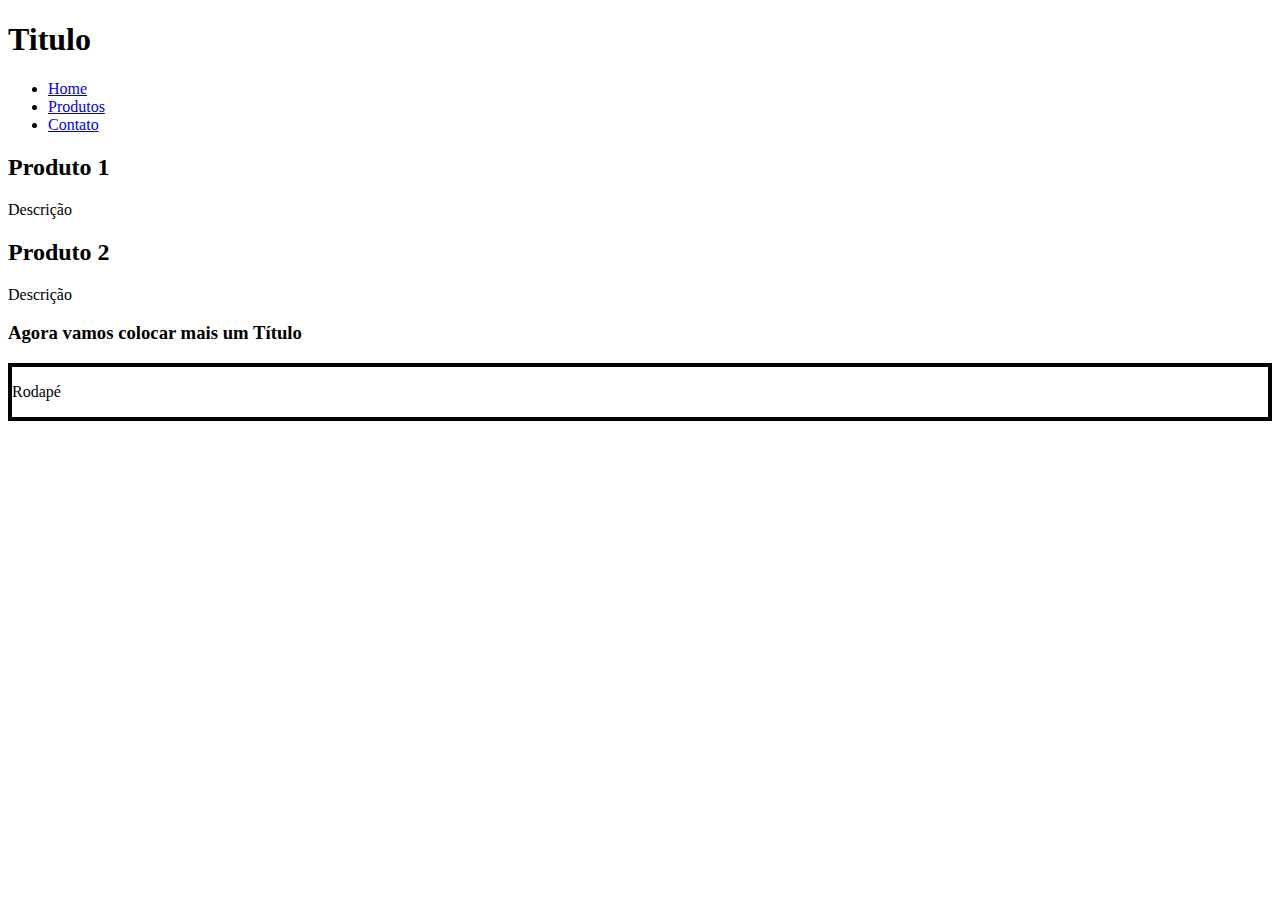
==== JavaScript/9_DOM/index.html @ 23af9711 "Alterando o Nome" ====
<!DOCTYPE html>
<html lang="en">
<head>
    <meta charset="UTF-8">
    <meta name="viewport" content="width=device-width, initial-scale=1.0">
    <title>Movendo-se pelo DOM</title>
    <link rel="stylesheet" href="css/style.css">
    <script src="js/criando_nos_de_texto.js" defer></script>
</head>
<body>

    <header>
        <h1 id="title">Titulo</h1>
        <nav>
            <ul>
                <li><a href="#">Home</a></li>
                <li><a href="#">Produtos</a></li>
                <li><a href="#">Contato</a></li>
            </ul>
        </nav>
    </header>
    <main id="main-container">
        <div class="product">
            <h2>Produto 1</h2>
            <p>Descrição</p>
        </div>

        <div class="product">
            <h2>Produto 2</h2>
            <p>Descrição</p>
        </div>
    </main>
        <footer>
            <p>Rodapé</p>
        </footer>
</body>
</html>

<!-- 
    
    Alterando HTML:
    - Podemos mudar praticamente toda a página com DOM
    - Adicionar, remover e até clonar elementos
    - Alguns métodos muito utilizados são: 
        insertBefore, appendChild, replaceChild

----------------------------------------------------------------

    Selecionando Elementos em DOM:
    Pode ser por: classe, id, seletor de CSS
    - getElementByTagName
    - getElementById
    - querySelector 

-->
---- JavaScript/9_DOM/css/style.css ----
footer{
    border: 4px solid black;
}
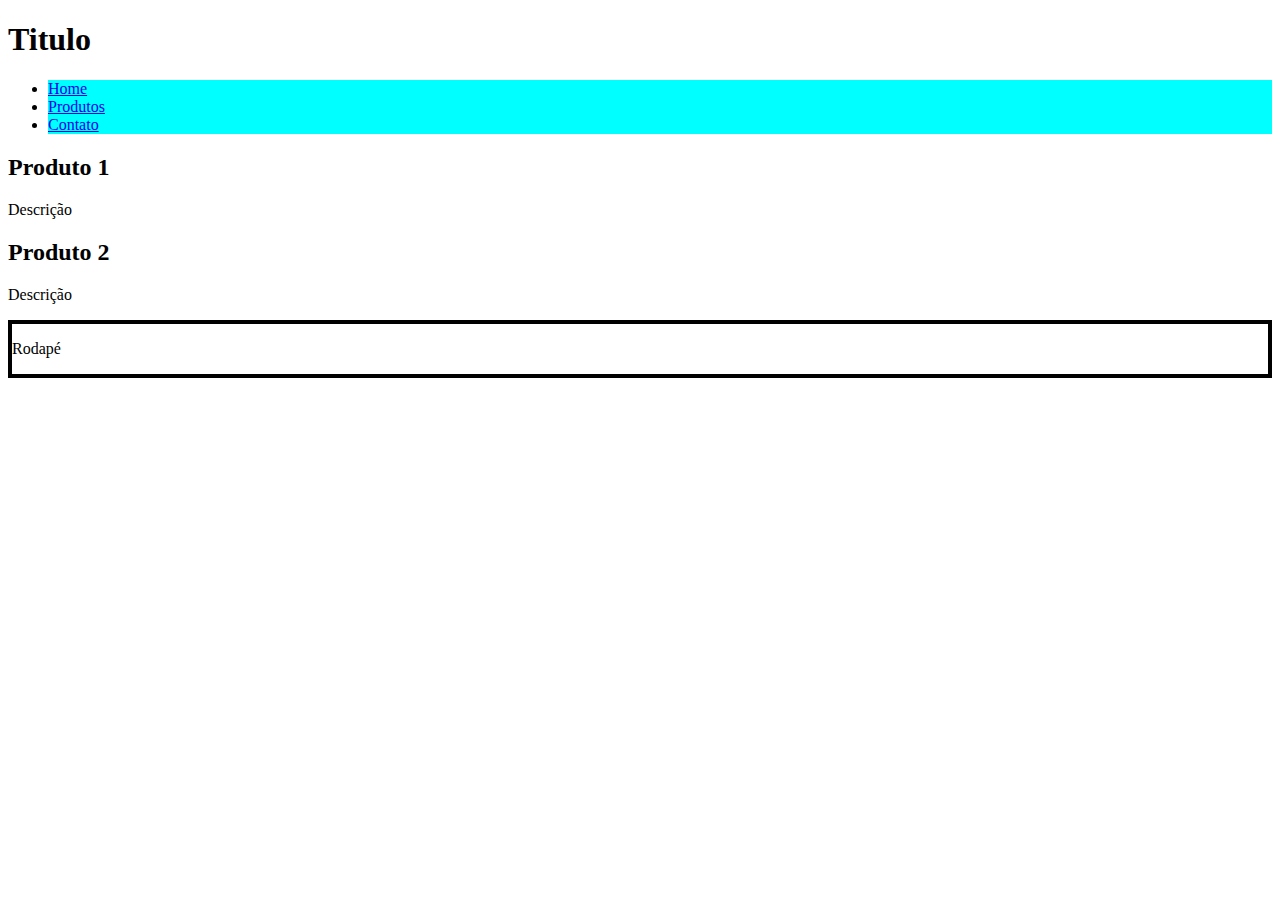
==== commit a249a076: "Concluindo a seção Javascript e o Navegador" ====
--- a/JavaScript/9_DOM/index.html
+++ b/JavaScript/9_DOM/index.html
@@ -1,11 +1,11 @@
 <!DOCTYPE html>
-<html lang="en">
+<html lang="pt-br">
 <head>
     <meta charset="UTF-8">
     <meta name="viewport" content="width=device-width, initial-scale=1.0">
     <title>Movendo-se pelo DOM</title>
     <link rel="stylesheet" href="css/style.css">
-    <script src="js/criando_nos_de_texto.js" defer></script>
+    <script src="js/estilizando_varios_itens.js" defer></script>
 </head>
 <body>
 
